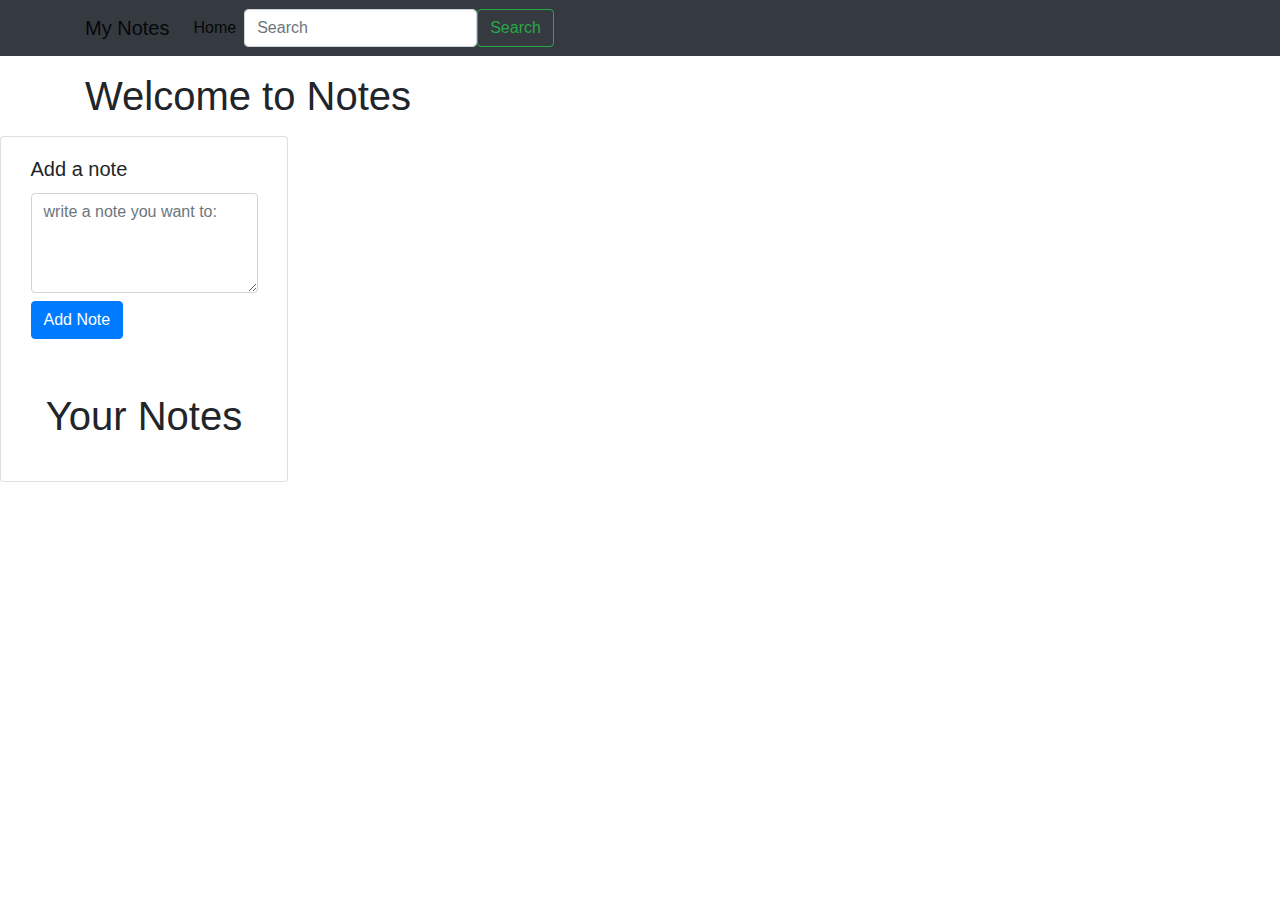
==== notes app/index.html @ 1611eb65 "Create index.html" ====
<html lang="en">

<head>
    <meta charset="UTF-8">
    <meta http-equiv="X-UA-Compatible" content="IE=edge">
    <meta name="viewport" content="width=device-width, initial-scale=1.0">
    <title>Notes app</title>
    <link rel="stylesheet" href="https://maxcdn.bootstrapcdn.com/bootstrap/4.0.0/css/bootstrap.min.css"
        integrity="sha384-Gn5384xqQ1aoWXA+058RXPxPg6fy4IWvTNh0E263XmFcJlSAwiGgFAW/dAiS6JXm" crossorigin="anonymous">

</head>

<body style="align-items:center;">


    <script src="https://code.jquery.com/jquery-3.2.1.slim.min.js"
        integrity="sha384-KJ3o2DKtIkvYIK3UENzmM7KCkRr/rE9/Qpg6aAZGJwFDMVNA/GpGFF93hXpG5KkN"
        crossorigin="anonymous"></script>
    <script src="https://cdnjs.cloudflare.com/ajax/libs/popper.js/1.12.9/umd/popper.min.js"
        integrity="sha384-ApNbgh9B+Y1QKtv3Rn7W3mgPxhU9K/ScQsAP7hUibX39j7fakFPskvXusvfa0b4Q"
        crossorigin="anonymous"></script>
    <script src="https://maxcdn.bootstrapcdn.com/bootstrap/4.0.0/js/bootstrap.min.js"
        integrity="sha384-JZR6Spejh4U02d8jOt6vLEHfe/JQGiRRSQQxSfFWpi1MquVdAyjUar5+76PVCmYl"
        crossorigin="anonymous"></script>


    <nav class="navbar navbar-expand-lg navbar-light bg-dark">
        <div class="container" >
            <a class="navbar-brand" href="#">My Notes</a>
            <button class="navbar-toggler" type="button" My Notes data-bs-toggle="collapse"
                data-bs-target="#navbarSupportedContent" aria-controls="navbarSupportedContent" aria-expanded="false"
                aria-label="Toggle navigation">
                <span class="navbar-toggler-icon"></span>
            </button>
            <div class="collapse navbar-collapse" id="navbarSupportedContent">
                <ul class="navbar-nav me-auto mb-2 mb-lg-0">
                    <li class="nav-item">
                        <a class="nav-link active" aria-current="page" href="#">Home</a>
                    </li>
                    <form class="form-inline my-2 my-lg-0">
                        <input class="form-control me-2" id="searchTxt" type="search" placeholder="Search" aria-label="Search">
                        <button class="btn btn-outline-success" type="submit">Search</button>
                    </form>
            </div>
        </div>
    </nav>

    <div class="container my-3">
        <h1>Welcome to Notes</h1>
    </div>

    <div class="card" style="width: 18rem; align-items: center;">
        <div class="card-body">
            <h5 class="card-title">Add a note</h5>
            <div class="form-floating">
                <textarea class="form-control" placeholder="write a note you want to:" id="addTxt"
                    style="height: 100px"></textarea>
                <label for="floatingTextarea2"></label>
            </div>
            <button class="btn btn-primary" id="addBtn">Add Note</button>
        </div>

        <hr>
        <h1>Your Notes</h1>
        <hr>
        <div id="notes" class="row container-fluid"></div>
    </div>

</body>
<script src="note.js"></script>

</html>
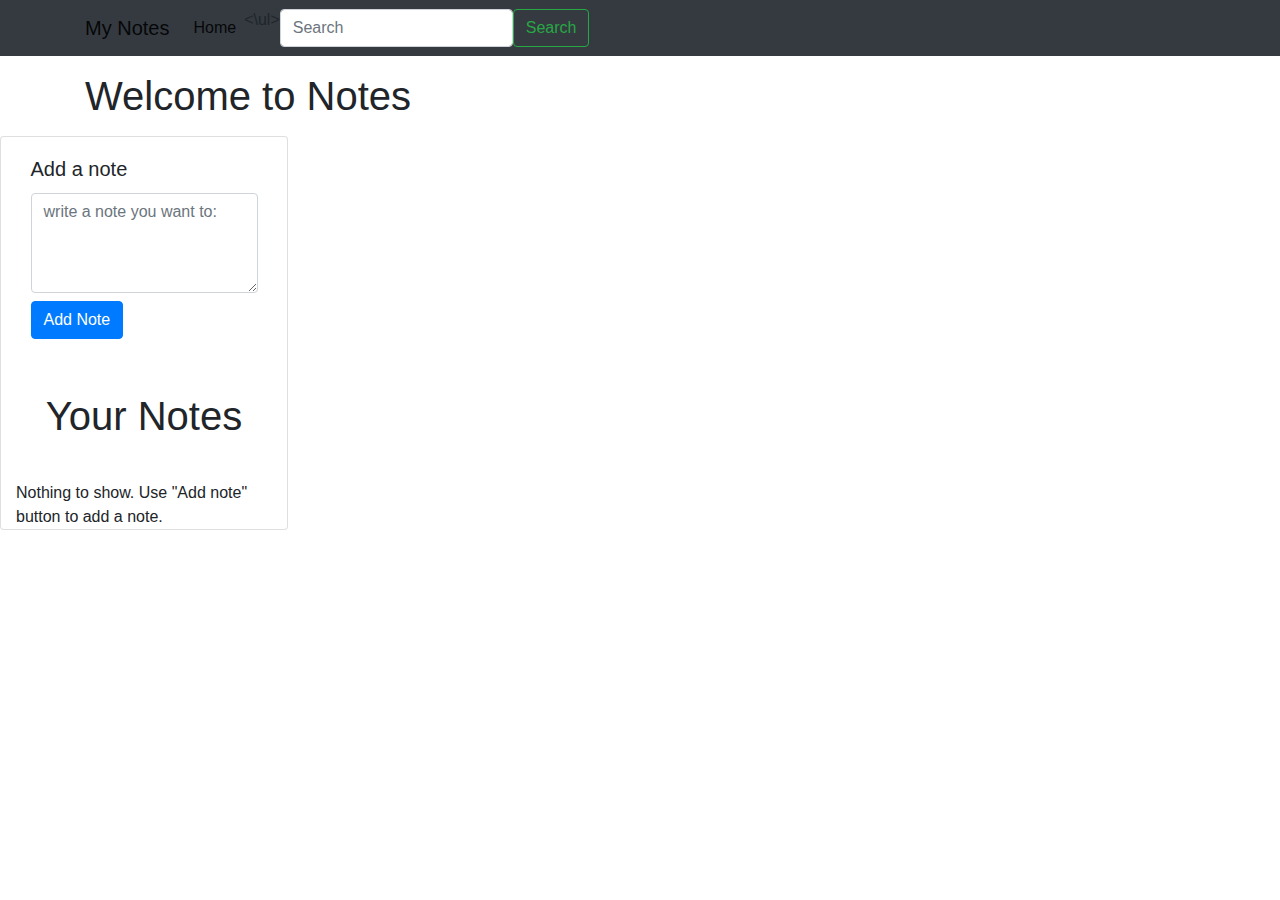
==== commit 4ffee90b: "Update index.html" ====
--- a/notes app/index.html
+++ b/notes app/index.html
@@ -37,6 +37,7 @@
                     <li class="nav-item">
                         <a class="nav-link active" aria-current="page" href="#">Home</a>
                     </li>
+                  <\ul>
                     <form class="form-inline my-2 my-lg-0">
                         <input class="form-control me-2" id="searchTxt" type="search" placeholder="Search" aria-label="Search">
                         <button class="btn btn-outline-success" type="submit">Search</button>
